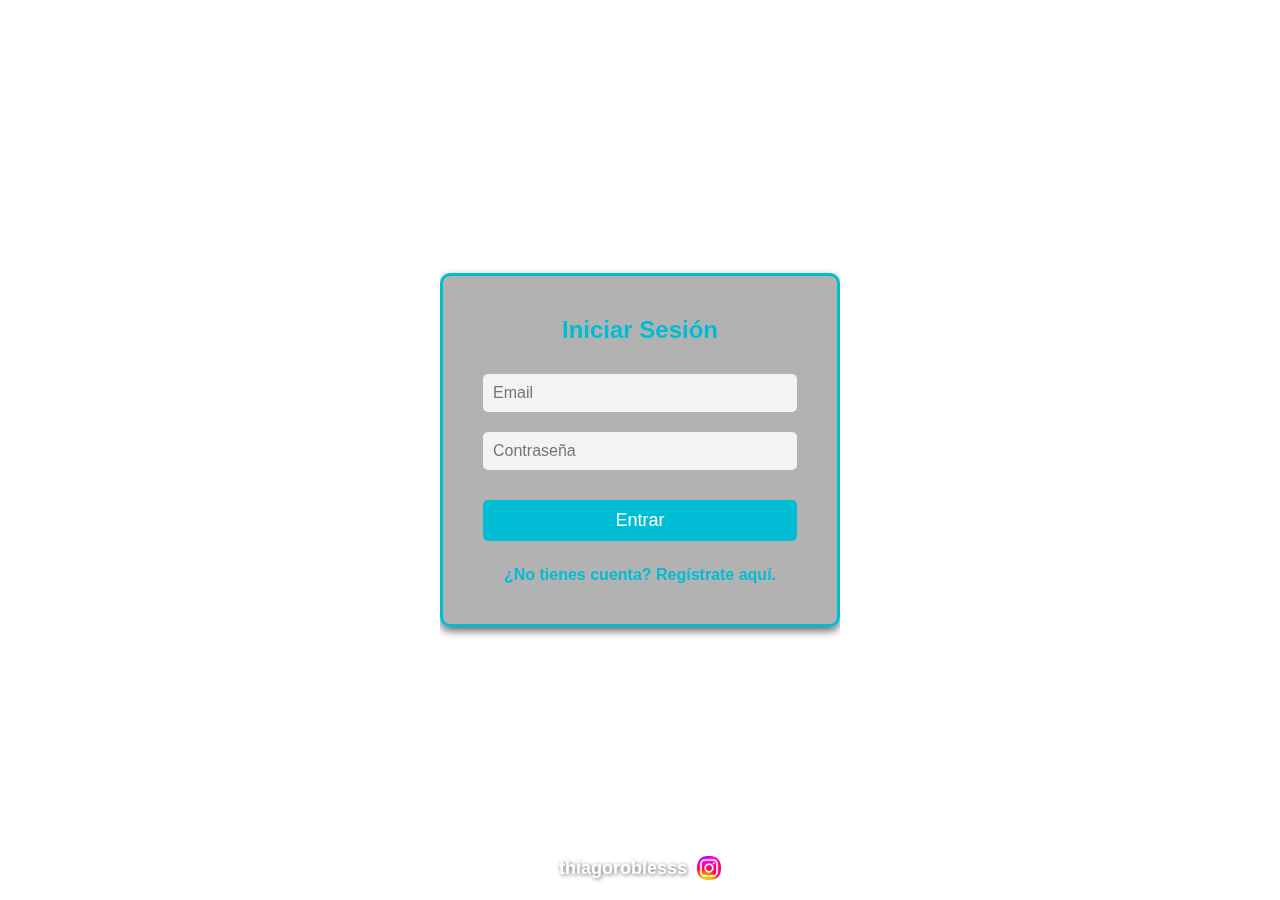
==== index.html @ 1391e32b "Commit 18/11 19:30 hs" ====
<!DOCTYPE html>
<html lang="en">
<head>
    <meta charset="UTF-8">
    <meta name="viewport" content="width=device-width, initial-scale=1.0">
    <title>Login</title>
    <link rel="stylesheet" href="/ESTILOS/estilo.css">
</head>
<body>
    <!-- Contenedor de video de fondo -->
    <div class="video-contenedor">
        <video autoplay muted loop>
            <source src="/RECURSOS/acuario.mp4" type="video/mp4">
            Tu navegador no soporta el video.
        </video>
    </div>

    <!-- Contenedor de formulario de login -->
    <div class="login-contenedor">
        <form class="login-formulario">
            <h2>Iniciar Sesión</h2>
            <input type="email" id="username" placeholder="Email" required>
            <input type="password" id="password" placeholder="Contraseña" required>
            <button type="button" onclick="Usuario.InicioSesion()">Entrar</button>
            <p id="Registro-Link"><a href="/PAGINAS/registro.html">¿No tienes cuenta? Regístrate aquí.</a></p>
        </form>
    </div>

    <script src="/SCRIPTS/login.js"></script>
</body>
<footer>
   <p>thiagoroblesss</p>
   <img src="/RECURSOS/logoig.jpg" alt="Logo Instagram" class="instagram-logo">
</footer>
</html>
---- ESTILOS/estilo.css ----
* {
  box-sizing: border-box;
  margin: 0;
  padding: 0;
  font-family: Arial, sans-serif;
}

body,html {
  height: 100%;
  display: flex;
  justify-content: center;
  align-items: center;
  overflow: hidden;
  color: #fff;
  background-size: cover; /* Asegura que la imagen cubra toda la pantalla */
  background-position: center; /* Centra la imagen */
  background-attachment: fixed;
}

#RegistroBody {
  background-image: url(/RECURSOS/noche-en-el-bosque-montanas-pinos-luna_3840x2160_xtrafondos.com.jpg);
}

.video-contenedor {
  position: fixed;
  top: 0;
  left: 0;
  width: 100%;
  height: 100%;
  overflow: hidden;
  z-index: -1;
}

.video-contenedor video {
  width: 100%;
  height: 100%;
  object-fit: cover;
}

.login-contenedor {
  display: flex;
  justify-content: center;
  align-items: center;
  width: 100%;
  height: 100%;
}

.login-formulario {
  background-color: rgba(0, 0, 0, 0.3); /* Fondo más transparente */
  backdrop-filter: blur(15px); /* Efecto de desenfoque más fuerte */
  border-radius: 10px;
  padding: 40px;
  width: 400px;
  text-align: center;
  box-shadow: 0 4px 8px rgba(0, 0, 0, 0.6); /* Sombra más suave y difusa */
  color: #fff;
  border: 3px solid #00bcd4; /* Borde color aqua */
}

#Registro-Link{
    margin-top: 25px;
    font-weight: bold;
}
.login-formulario button {
  margin-top: 20px;
}

.login-formulario h2 {
  margin-bottom: 20px;
  font-size: 24px;
  color: #00bcd4; /* Color aqua */
}

.login-formulario input[type="email"],
.login-formulario input[type="password"] {
  width: 100%;
  padding: 10px;
  margin: 10px 0;
  border: none;
  border-radius: 5px;
  font-size: 16px;
  background-color: rgba(255, 255, 255, 0.836); /* Fondo de input más transparente */
  color: #111414;
}

.login-formulario button {
  width: 100%;
  padding: 10px;
  border: none;
  border-radius: 5px;
  background-color: #00bcd4; /* Color aqua */
  color: #fff;
  font-size: 18px;
  cursor: pointer;
  transition: background-color 0.3s ease;
}

.login-formulario button:hover {
  background-color: #0097a7; /* Color más oscuro al pasar el mouse */
}

.login-formulario p {
  margin-top: 10px;
}

.login-formulario a {
  color: #00bcd4;
  text-decoration: none;
}

.login-formulario a:hover {
  text-decoration: underline;
}

footer{
    position: fixed;
    bottom: 20px;
    left: 50%;
    transform: translateX(-50%);
    font-size: 18px;
    font-weight: bold;
    color: #fff;
    text-shadow: 1px 1px 4px rgba(0, 0, 0, 0.6);
    z-index: 10;
    display: flex;
    align-items: center;
    gap: 10px; /* Espacio entre el texto y el logo */
    transition: color 0.3s ease;
}

.footer a {
    color: #fff;
    text-decoration: none;
    transition: color 0.3s ease;
}

.footer a:hover {
    color: #00bcd4; /* Cambia el color del texto al pasar el mouse */
}

.instagram-logo {
    width: 24px; /* Tamaño del logo */
    height: 24px;
    transition: transform 0.3s ease;
    border-radius: 10px;
}


.instagram-logo:hover {
    transform: scale(1.2); /* Efecto de aumentar el tamaño al pasar el mouse */
}



/* Registro */
.formulario-contenedor {
  position: absolute;
  background-color: rgba(0, 0, 0, 0.3); /* Fondo más transparente */
  backdrop-filter: blur(15px); /* Efecto de desenfoque */
  border-radius: 10px;
  padding: 30px;
  width: 400px;
  text-align: left;
  box-shadow: 0 4px 8px rgba(0, 0, 0, 0.6); /* Sombra difusa */
  color: #fff;
  border: 3px solid #00bcd4; /* Borde color aqua */
  animation: animacion1 1s ease-out forwards; /* Animación al cargar */
}
@keyframes animacion1{
    0% {
        top: -150%; /* Empieza fuera de la pantalla */
    }
    100% {
        top: 50%; /* Se mueve al centro de la pantalla */
        transform: translate(-50%, -50%); /* Ajusta el centro */

    }
}

/* Título del formulario */
.formulario-contenedor h2 {
  margin-bottom: 20px;
  font-size: 26px;
  color: #00bcd4; /* Color aqua */
  text-align: center;
}

/* Estilos para los campos del formulario */
.formulario-contenedor label {
  font-size: 16px;
  margin-bottom: 5px;
  display: inline-block;
}

.formulario-contenedor input {
  width: 100%;
  padding: 10px;
  margin: 10px 0px;
  border-radius: 5px;
  font-size: 16px;
  background-color: rgba(255, 255, 255, 0.2); /* Fondo más suave */
  color: #fff;
  border: 1px solid #00bcd4; /* Borde azul */
}

/* Estilos para el botón */
.formulario-contenedor button {
  width: 100%;
  padding: 12px;
  border: none;
  border-radius: 5px;
  background-color: #00bcd4; /* Color aqua */
  color: #fff;
  font-size: 18px;
  cursor: pointer;
  transition: background-color 0.3s ease;
}

/* Hover para el botón */
.formulario-contenedor button:hover {
  background-color: #0097a7; /* Color más oscuro al pasar el mouse */
}

.formulario-contenedor button {
  margin-top: 20px;
}

.loader {
  position: absolute;
  top: 0;
  bottom: 0;
  left: 0;
  right: 0;
}

.video-menu {
  position: fixed;
  top: 0;
  left: 0;
  width: 100%;
  height: 100%;
  overflow: hidden;
  z-index: -1;
}

.video-menu video {
  width: 100%;
  height: 100%;
  object-fit: cover;
}

/* Barra de navegación transparente */
.navbar {
  position: fixed;
  top: 0;
  left: 0;
  width: 100%;
  background-color: rgba(0, 0, 0, 0.5); /* Transparente */
  display: flex;
  justify-content: center;
  z-index: 1000;
  padding: 10px 0;
  font-family: Arial, sans-serif;
}

/* Menú de navegación */
.navbar-menu {
  list-style: none;
  display: flex;
  gap: 20px;
}

.navbar-menu li {
  position: relative; /* Necesario para el menú desplegable */
}

.navbar-menu a {
  text-decoration: none;
  color: #fff;
  font-size: 18px;
  padding: 10px 20px;
  transition: background-color 0.3s ease, color 0.3s ease;
  border-radius: 5px;
}

.navbar-menu a:hover {
  background-color: rgba(255, 255, 255, 0.2); /* Fondo semitransparente al pasar el mouse */
  color: #00bcd4;
}

/* Dropdown */
.dropdown {
  position: absolute;
  top: 100%;
  left: 0;
  background-color: rgba(0, 0, 0, 0.8); /* Fondo del menú desplegable */
  display: none;
  list-style: none;
  padding: 10px 0;
  border-radius: 5px;
  box-shadow: 0 6px 12px rgba(0, 0, 0, 0.3);
  z-index: 100;
}

.dropdown li {
  padding: 5px 20px;
}

.dropdown a {
  color: #fff;
  text-decoration: none;
  display: block;
  padding: 10px;
  transition: background-color 0.3s ease;
}

.dropdown a:hover {
  background-color: #00bcd4; /* Color más claro al pasar el mouse */
  border-radius: 5px;
}

/* Mostrar dropdown al pasar el mouse */
.navbar-menu li:hover .dropdown {
  display: block;
}

/* Contenedor del sprite */
.sprite-container {
  display: flex;
  justify-content: center;
  align-items: center;
  height: 100vh; /* Centra verticalmente */
  position: relative;
  z-index: 1;
}

/* Contenedor del sprite */
.sprite-container {
  display: flex;
  justify-content: center;
  align-items: center;
  height: 100vh; /* Altura de la pantalla */
  position: relative;
  z-index: 1;
}

/* Sprite de Among Us */
.among-sprite {
  width:300px; /* Ancho de un cuadro individual */
  height: 350px; /* Alto de un cuadro individual */
  background-image: url('/RECURSOS/Amongus.png'); /* Ruta del sprite */
  background-size: 400%; /* 4 cuadros en fila (cada uno 25% del ancho) */
  animation: among-run 500ms steps(4) infinite; /* 4 pasos para la animación */
}

/* Animación del sprite */
@keyframes among-run {
  from {
      background-position: 0 0; /* Primer cuadro */
  }
  to {
      background-position: -400% 0; /* Último cuadro (se mueve a la izquierda) */
  }
}
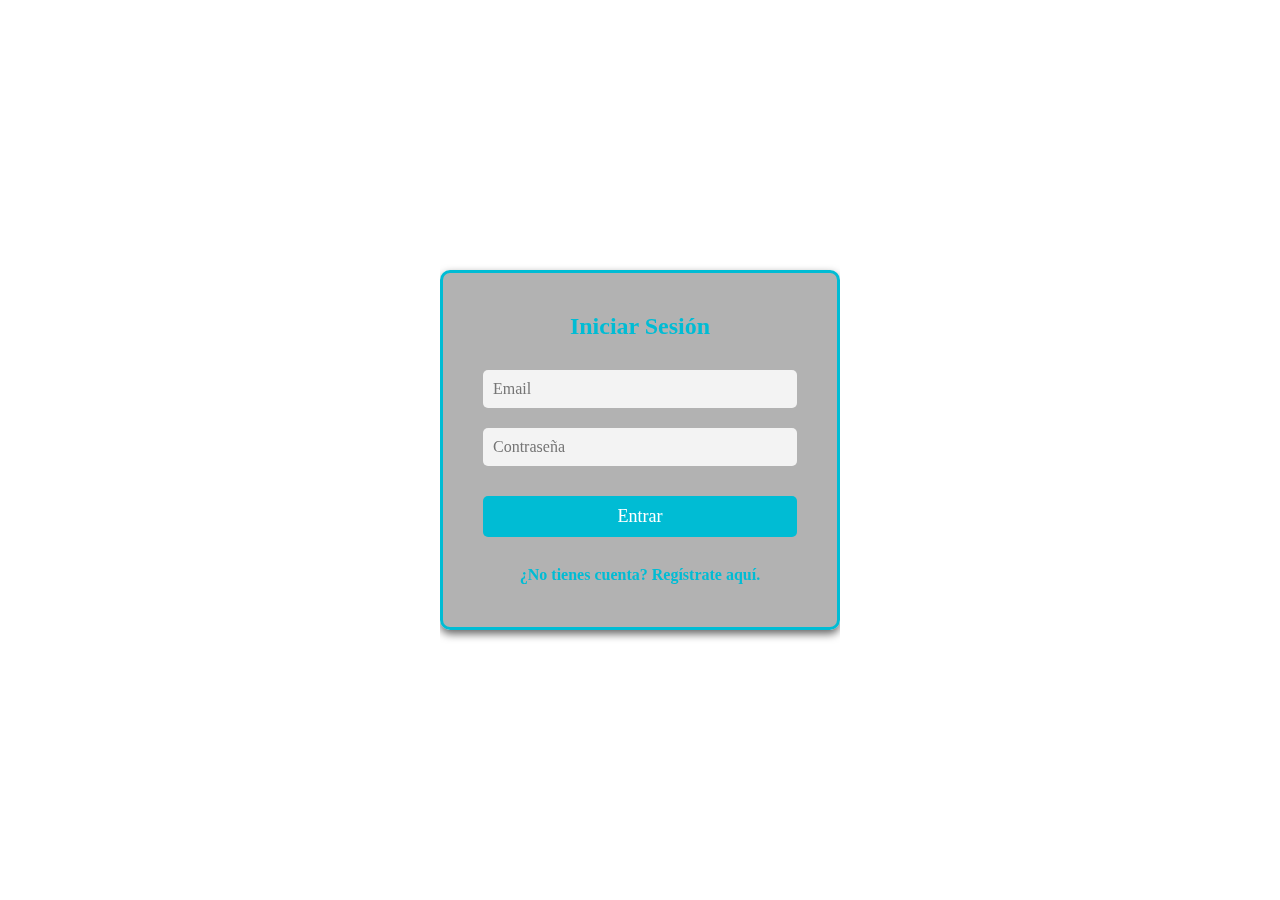
==== commit 121ecf6e: "Commit 20/11" ====
--- a/index.html
+++ b/index.html
@@ -21,16 +21,13 @@
             <h2>Iniciar Sesión</h2>
             <input type="email" id="username" placeholder="Email" required>
             <input type="password" id="password" placeholder="Contraseña" required>
-            <button type="button" onclick="Usuario.InicioSesion()">Entrar</button>
+            <button type="button" onclick="InicioSesion()">Entrar</button>
             <p id="Registro-Link"><a href="/PAGINAS/registro.html">¿No tienes cuenta? Regístrate aquí.</a></p>
         </form>
     </div>
 
     <script src="/SCRIPTS/login.js"></script>
 </body>
-<footer>
-   <p>thiagoroblesss</p>
-   <img src="/RECURSOS/logoig.jpg" alt="Logo Instagram" class="instagram-logo">
-</footer>
+
 </html>
 
--- a/ESTILOS/estilo.css
+++ b/ESTILOS/estilo.css
@@ -2,7 +2,7 @@
   box-sizing: border-box;
   margin: 0;
   padding: 0;
-  font-family: Arial, sans-serif;
+  font-family:Georgia, 'Times New Roman', Times, serif ;
 }
 
 body,html {
@@ -145,11 +145,15 @@
     border-radius: 10px;
 }
 
+#footer-menu{
+  color:white;
+}
+
+
 
 .instagram-logo:hover {
     transform: scale(1.2); /* Efecto de aumentar el tamaño al pasar el mouse */
 }
-
 
 
 /* Registro */
@@ -233,20 +237,14 @@
   right: 0;
 }
 
-.video-menu {
-  position: fixed;
+#background-video {
+  position: absolute;
   top: 0;
   left: 0;
   width: 100%;
   height: 100%;
-  overflow: hidden;
-  z-index: -1;
-}
-
-.video-menu video {
-  width: 100%;
-  height: 100%;
-  object-fit: cover;
+  object-fit: cover; /* Hace que el video cubra toda el área del fondo */
+  z-index: -1; /* Asegura que el video esté detrás del contenido */
 }
 
 /* Barra de navegación transparente */
@@ -255,13 +253,17 @@
   top: 0;
   left: 0;
   width: 100%;
-  background-color: rgba(0, 0, 0, 0.5); /* Transparente */
+  background-color:rgba(102, 88, 88, 0);
   display: flex;
   justify-content: center;
   z-index: 1000;
-  padding: 10px 0;
+  padding: 30px 0px;
   font-family: Arial, sans-serif;
-}
+  border-bottom: 5px solid rgba(255, 255, 255, 0.3); /* Borde blanco suave */
+  box-shadow: 0 4px 6px rgba(0, 0, 0, 0.05); /* Sombra sutil */
+}
+
+
 
 /* Menú de navegación */
 .navbar-menu {
@@ -324,41 +326,122 @@
   display: block;
 }
 
-/* Contenedor del sprite */
-.sprite-container {
-  display: flex;
-  justify-content: center;
-  align-items: center;
-  height: 100vh; /* Centra verticalmente */
-  position: relative;
-  z-index: 1;
-}
-
-/* Contenedor del sprite */
-.sprite-container {
-  display: flex;
-  justify-content: center;
-  align-items: center;
-  height: 100vh; /* Altura de la pantalla */
-  position: relative;
-  z-index: 1;
-}
-
-/* Sprite de Among Us */
-.among-sprite {
-  width:300px; /* Ancho de un cuadro individual */
-  height: 350px; /* Alto de un cuadro individual */
-  background-image: url('/RECURSOS/Amongus.png'); /* Ruta del sprite */
-  background-size: 400%; /* 4 cuadros en fila (cada uno 25% del ancho) */
-  animation: among-run 500ms steps(4) infinite; /* 4 pasos para la animación */
-}
-
-/* Animación del sprite */
-@keyframes among-run {
-  from {
-      background-position: 0 0; /* Primer cuadro */
+.Eistein{
+  width: 550px; /* Ajusta el tamaño según sea necesario */
+  height: auto;
+  border-radius: 10px;
+  animation: animacioneistein 2s ease-out;
+  box-shadow: 0px 4px 20px rgba(0, 0, 0, 0.2); /* Sombra alrededor de la imagen */
+  background: none;
+}
+
+@keyframes animacioneistein {
+  0% {
+    transform: scale(0.5);
+    opacity: 0;
   }
-  to {
-      background-position: -400% 0; /* Último cuadro (se mueve a la izquierda) */
+  100% {
+    transform: scale(1);
+    opacity: 1;
   }
 }
+
+.body-bhaskara,.body-prob{
+  background-color: #1b1a1a; 
+}
+
+.caja-contenedora {
+  display: flex;
+  justify-content: space-between;
+  gap: 20px;
+  max-width: 1200px;
+  width: 100%;
+  padding: 20px;
+  box-sizing: border-box;
+}
+
+/* Estilo común para todas las cajas */
+.caja-bhaskara, .caja-explicacion, .caja-ejemplo {
+  background-color: #fff;
+  border: 2px solid #ccc;
+  border-radius: 8px;
+  box-shadow: 0 4px 6px rgba(0, 0, 0, 0.1);
+  padding: 20px;
+  width: 30%;
+  box-sizing: border-box;
+  color: #333;
+}
+
+/* Títulos dentro de las cajas */
+.caja-bhaskara h2, .caja-explicacion h2, .caja-ejemplo h2 {
+  font-size: 1.5em;
+  color: #2c3e50;
+  margin-bottom: 10px;
+}
+
+/* Párrafos dentro de las cajas */
+.caja-bhaskara p, .caja-explicacion p, .caja-ejemplo p {
+  font-size: 1em;
+  line-height: 1.6;
+  color: #555;
+}
+
+/* Contenedor principal de las cajas */
+.caja-contenedora-prob {
+  display: flex;
+  flex-direction: column; /* Disposición vertical */
+  gap: 20px;
+  padding: 30px;
+  max-width: 800px;
+  margin-top: 50px;
+  width: 100%;
+}
+
+/* Estilo general para las cajas */
+.caja-info, .caja-explicacion, .caja-calculos {
+  border: 2px solid #333;
+  border-radius: 10px;
+  padding: 20px;
+  box-shadow: 0 4px 6px rgba(0, 0, 0, 0.1);
+  background-color: #ffffff;
+}
+
+/* Caja 1: Información de la fórmula */
+.caja-info {
+  background-color: #f9f9f9; /* Fondo suave para la información */
+}
+
+/* Caja 2: Explicación de la fórmula */
+.caja-explicacion {
+  background-color: #f2f2f2; /* Fondo suave para la explicación */
+}
+
+/* Caja 3: Cálculos */
+.caja-calculos {
+  background-color: #e6e6e6; /* Fondo más oscuro para cálculos */
+}
+
+/* Títulos de las cajas */
+h2 {
+  font-size: 1.5rem;
+  color: #333;
+  margin-bottom: 10px;
+}
+
+/* Estilo para los párrafos dentro de las cajas */
+p {
+  font-size: 1rem;
+  color: #626161;
+  line-height: 1.6;
+}
+
+/* Estilo para los textos importantes */
+strong {
+  color: #007bff;
+}
+
+em {
+  font-style: italic;
+  color: #007bff;
+}
+
